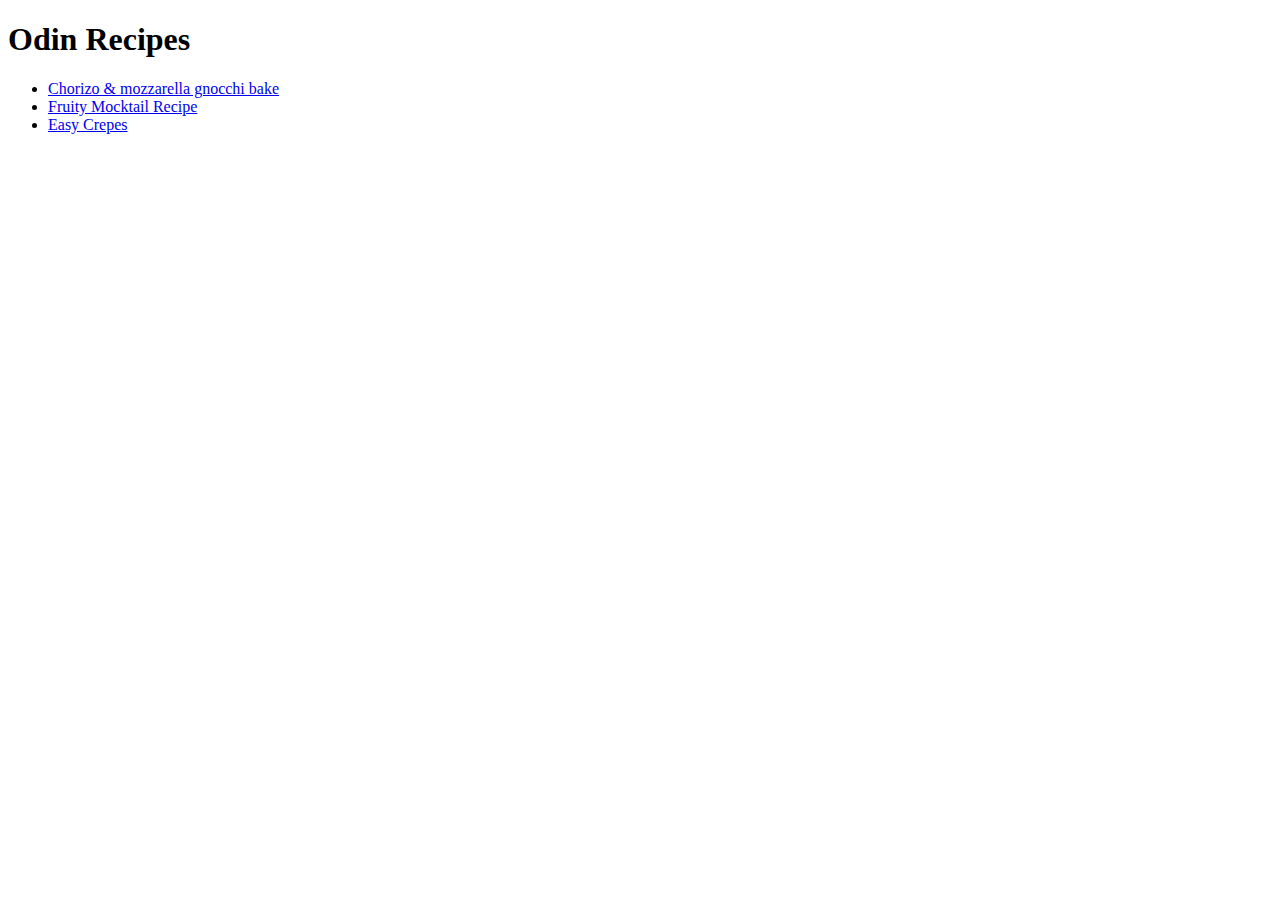
==== index.html @ b3daaab6 "Added more recipes" ====
<!DOCTYPE html>
<html lang="en">
<head>
    <meta charset="UTF-8">
    
    <title>Recipe Website</title>
</head>
<body>
    <h1>Odin Recipes</h1>
    <ul>
        <li><a href="recipes/chorizo-&-mozzarella-gnocchi-bake.html">Chorizo & mozzarella gnocchi bake</a>
        </li>

        <li><a href="recipes/fruity-mocktail.html">Fruity Mocktail Recipe</a></li>

        <li>
            <a href="recipes/easy-crepes.html">Easy Crepes</a>
        </li>
    </ul>
</body>
</html>
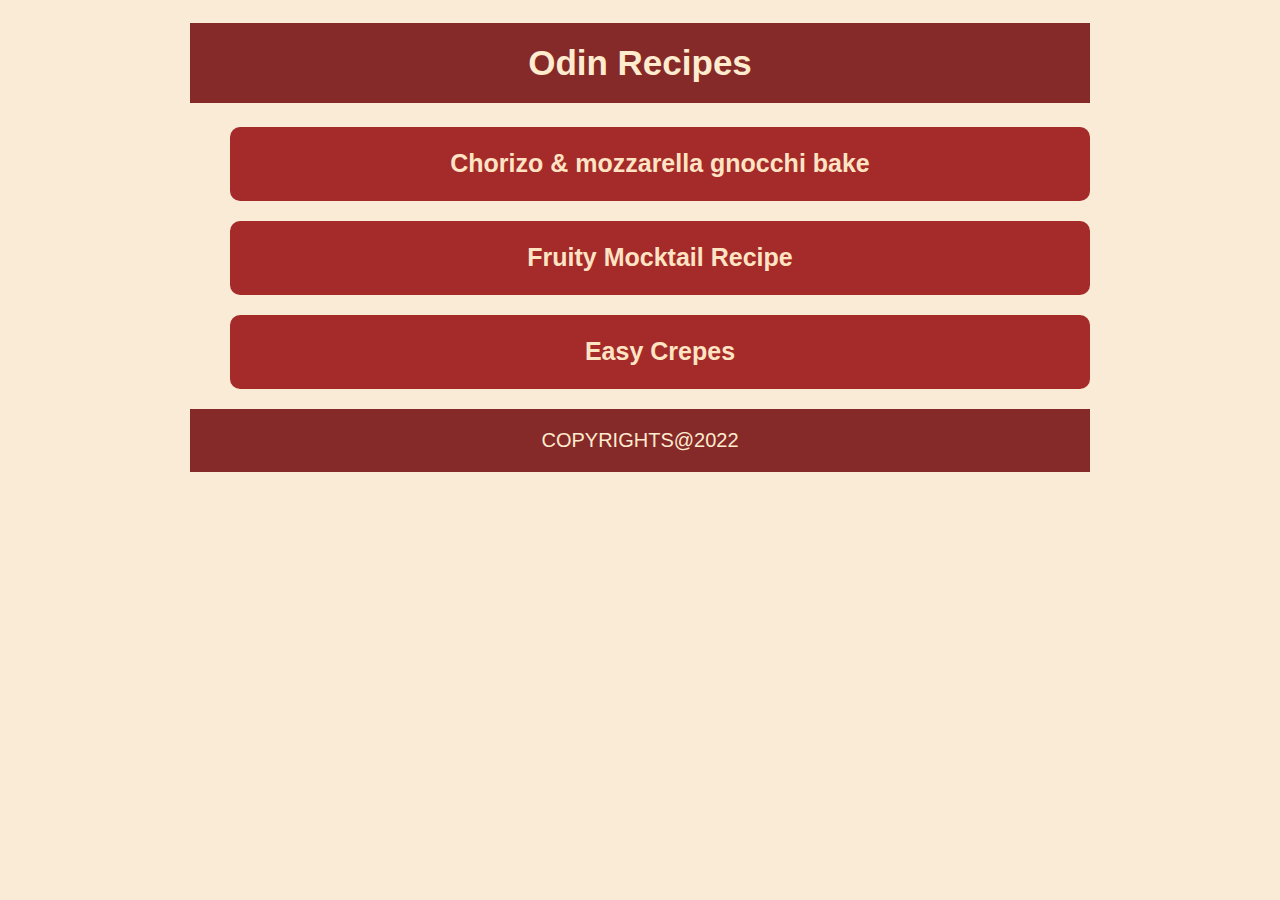
==== commit 330b1446: "Added CSS to the website" ====
--- a/index.html
+++ b/index.html
@@ -2,12 +2,12 @@
 <html lang="en">
 <head>
     <meta charset="UTF-8">
-    
+    <link rel="stylesheet" href="/css/style.css">
     <title>Recipe Website</title>
 </head>
 <body>
     <h1>Odin Recipes</h1>
-    <ul>
+    <ul class="main">
         <li><a href="recipes/chorizo-&-mozzarella-gnocchi-bake.html">Chorizo & mozzarella gnocchi bake</a>
         </li>
 
@@ -17,5 +17,9 @@
             <a href="recipes/easy-crepes.html">Easy Crepes</a>
         </li>
     </ul>
+
+    <footer>
+        COPYRIGHTS@2022
+    </footer>
 </body>
 </html>--- a/css/style.css
+++ b/css/style.css
@@ -0,0 +1,72 @@
+body {
+    font-family: sans-serif;
+    width: 900px;
+    background-color: antiquewhite;
+    max-width: 1000px;
+    margin: 0 auto;
+}
+
+h1, h2 {
+    background-color: rgb(133, 41, 41);
+    color: blanchedalmond;
+    text-align: center;
+    font-size: 35px;
+    padding: 20px;
+}
+
+h3 {
+    color: brown;
+    font-size: 30px;
+}
+
+img {
+    width: 600px;
+    border-radius: 10px;
+}
+
+ul {
+    font-size: 20px;
+    line-height: 1.6em;
+    
+    
+}
+
+ol li {
+    line-height: 1.6em;
+    margin-bottom: 20px ;
+    font-size: 20px;
+    
+}
+
+.main li {
+    margin-bottom: 20px;
+    padding: 20px;
+    background-color: brown;
+    text-decoration: none;
+    list-style-position: inside;
+    list-style: none;
+    text-align: center;
+    color: bisque;
+    border-radius: 10px;
+
+}
+
+.main a {
+    color: bisque;
+    text-align: center;
+    text-decoration: none;
+    font-size: 25px;
+    font-weight: 600;
+}
+.main a:hover {
+    color: rgb(245, 216, 55);
+}
+
+footer {
+    background-color: rgb(133, 41, 41);
+    margin-top: 20px;
+    color: blanchedalmond;
+    text-align: center;
+    font-size: 20px;
+    padding: 20px;
+}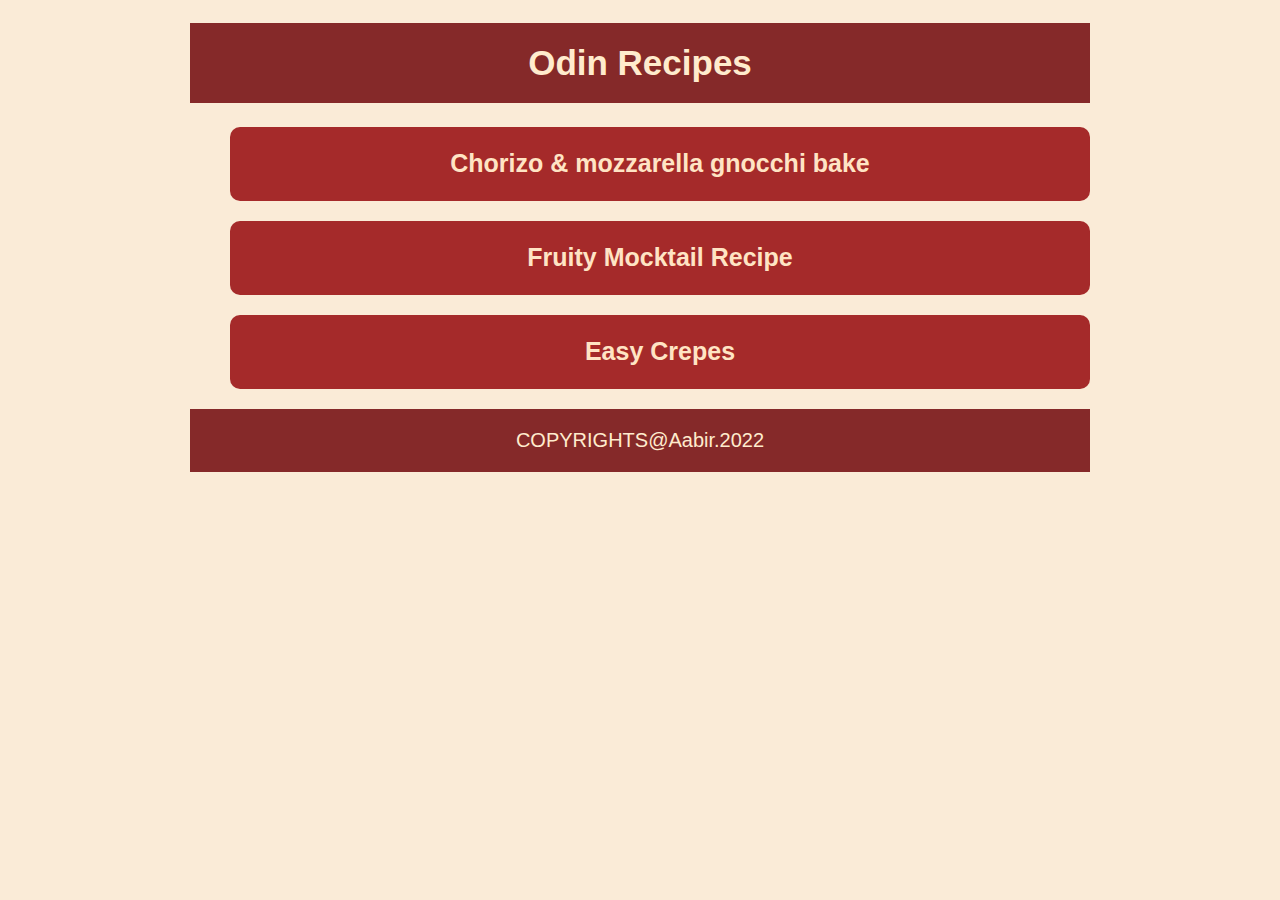
==== commit 99bf4580: "Fixed CSS" ====
--- a/index.html
+++ b/index.html
@@ -2,7 +2,7 @@
 <html lang="en">
 <head>
     <meta charset="UTF-8">
-    <link rel="stylesheet" href="/css/style.css">
+    <link rel="stylesheet" href="css/style.css">
     <title>Recipe Website</title>
 </head>
 <body>
@@ -19,7 +19,7 @@
     </ul>
 
     <footer>
-        COPYRIGHTS@2022
+        COPYRIGHTS@Aabir.2022
     </footer>
 </body>
 </html>